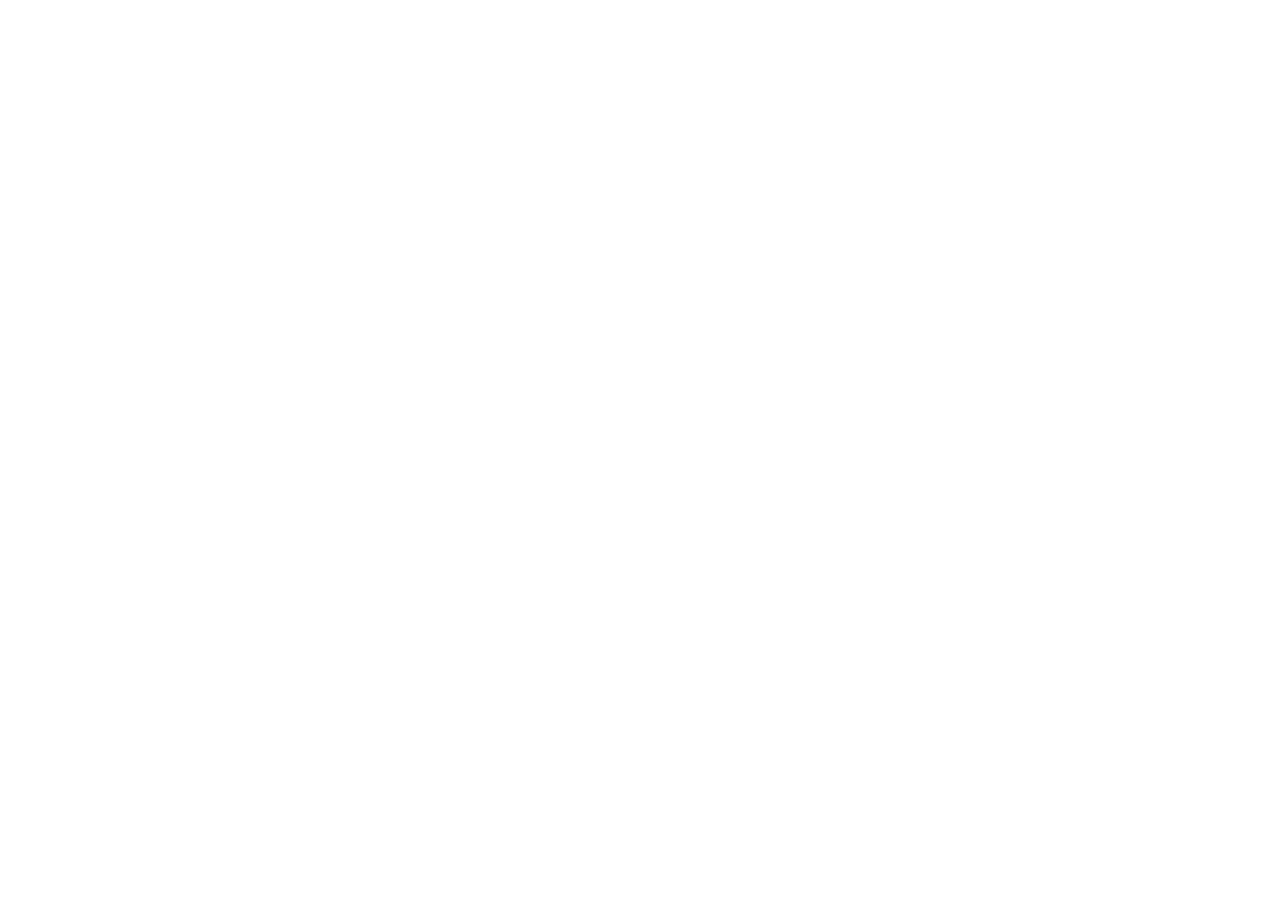
==== watchlist.html @ 38cc304c "Initial Commit with setup" ====
<!DOCTYPE html>
<html lang="en">
  <head>
    <meta charset="UTF-8">
    <meta name="viewport" content="width=device-width, initial-scale=1.0">
    <meta http-equiv="X-UA-Compatible" content="ie=edge">
    <title>HTML 5 Boilerplate</title>
    <link rel="stylesheet" href="style.css">
  </head>
  <body>
	<script src="index.js"></script>
  </body>
</html>
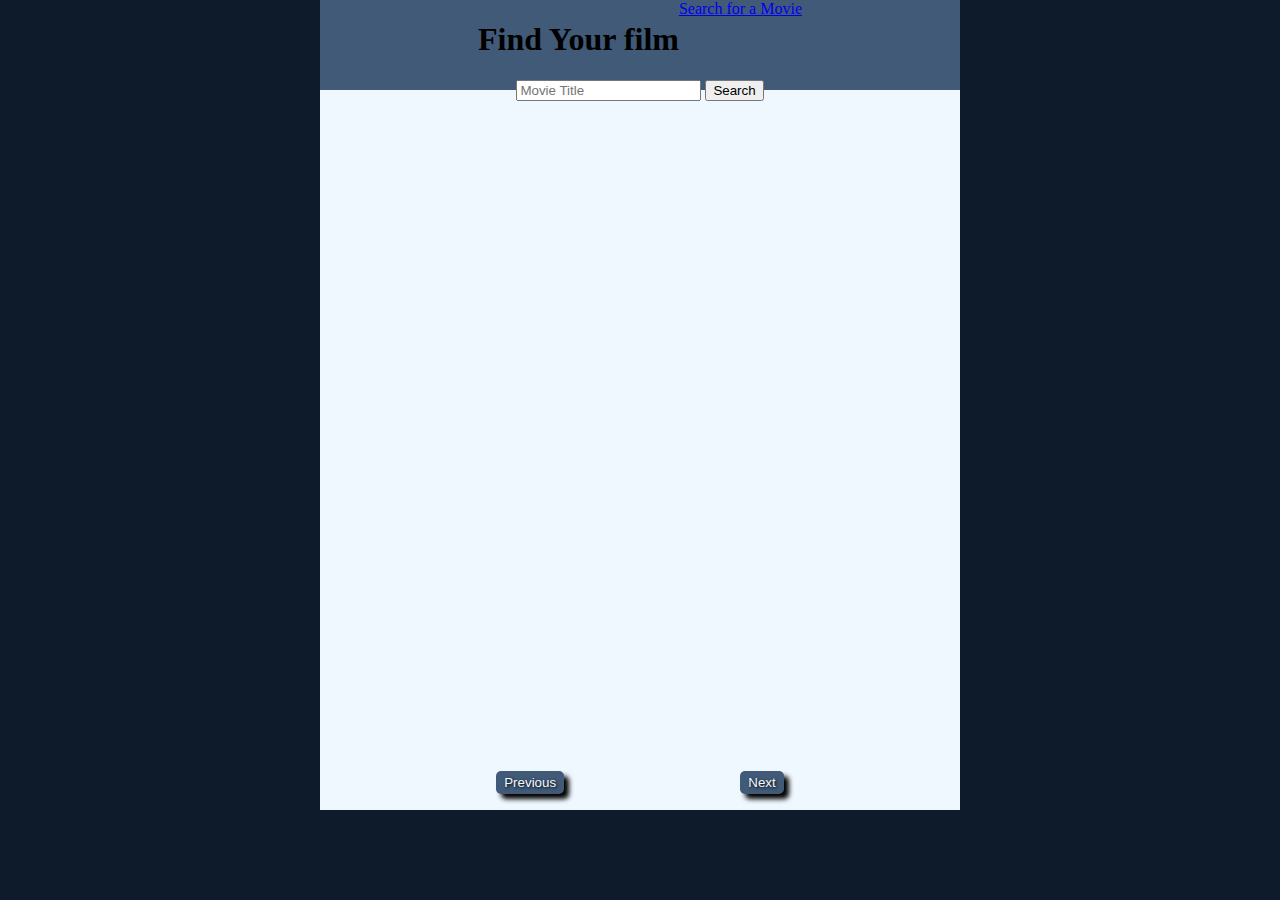
==== commit 87277110: "Add images and icons" ====
--- a/watchlist.html
+++ b/watchlist.html
@@ -6,8 +6,26 @@
     <meta http-equiv="X-UA-Compatible" content="ie=edge">
     <title>HTML 5 Boilerplate</title>
     <link rel="stylesheet" href="style.css">
+
   </head>
   <body>
+    <header class="navigation">
+      <div class="navigation__container">
+        <h1 class="navigation__title">Find Your film</h1>
+        <a href="index.html" class="navigation__link">Search for a Movie</a>
+      </div>
+      <form class="navigation__form" id="movie-form">
+        <input type="text" placeholder="Movie Title" class="navigation__input" id="movie-input-el">
+        <button type="submit" class="navigation__button" id="search__btn--el">Search</button>
+      </form>
+    </header>
+    <main class="movies">
+        <div class="movies__container" id="movie-list"></div>
+        <div  class="movies__navigation">
+          <button class="movies__navigation--button button" id="previous__btn--el">Previous</button>
+          <button class="movies__navigation--button button" id="next__btn--el">Next</button>
+        </div>
+    </main>
 	<script src="index.js"></script>
   </body>
 </html>--- a/style.css
+++ b/style.css
@@ -0,0 +1,95 @@
+body {
+  margin: 0;
+  padding: 0;
+  background: #0d1b2a;
+}
+
+.navigation {
+  width: 50%;
+  height: 10vh;
+  margin: 0 auto;
+  background: #415a77;
+  display: flex;
+  flex-direction: column;
+  justify-content: space-between;
+  align-items: center;
+}
+.navigation__container {
+  display: flex;
+  justify-content: flex-end;
+}
+
+.movies {
+  height: 80vh;
+  width: 50%;
+  margin: 0 auto;
+  background-color: aliceblue;
+  display: flex;
+  flex-direction: column;
+  justify-content: center;
+  align-items: center;
+}
+
+.movies__container {
+  overflow: auto;
+  height: 100%;
+  width: 100%;
+  padding: 1rem 0 0 1rem;
+}
+
+.movies__inner--container {
+  display: flex;
+  justify-content: space-evenly;
+}
+
+.movies__container--header {
+  display: flex;
+  justify-content: space-around;
+}
+
+.movies__container--info {
+  display: flex;
+  flex-direction: column;
+  align-items: start;
+  border-bottom: 1px solid black;
+  margin-bottom: 2rem;
+}
+
+.movies__container--list {
+  display: flex;
+  justify-content: space-between;
+}
+
+.movies__button {
+  border: none;
+  background-color: aliceblue;
+  cursor: pointer;
+}
+.movies__button:hover {
+  text-shadow: 1px 1px #0d1b2a;
+}
+.movies__button:active {
+
+}
+
+.movies__navigation {
+  width: 100%;
+  display: flex;
+  justify-content: space-evenly;
+  margin-bottom: 1rem;
+}
+
+.movies__navigation--button {
+  padding: 0.25rem 0.5rem;
+  background-color: #415a77;
+  border: none;
+  border-radius: 5px;
+  box-shadow: 5px 5px 5px black;
+  color: aliceblue;
+  text-shadow: 1px 1px 3px black;
+}
+
+.button:active {
+  box-shadow: 0 5px #666;
+  transform: translateY(4px);
+}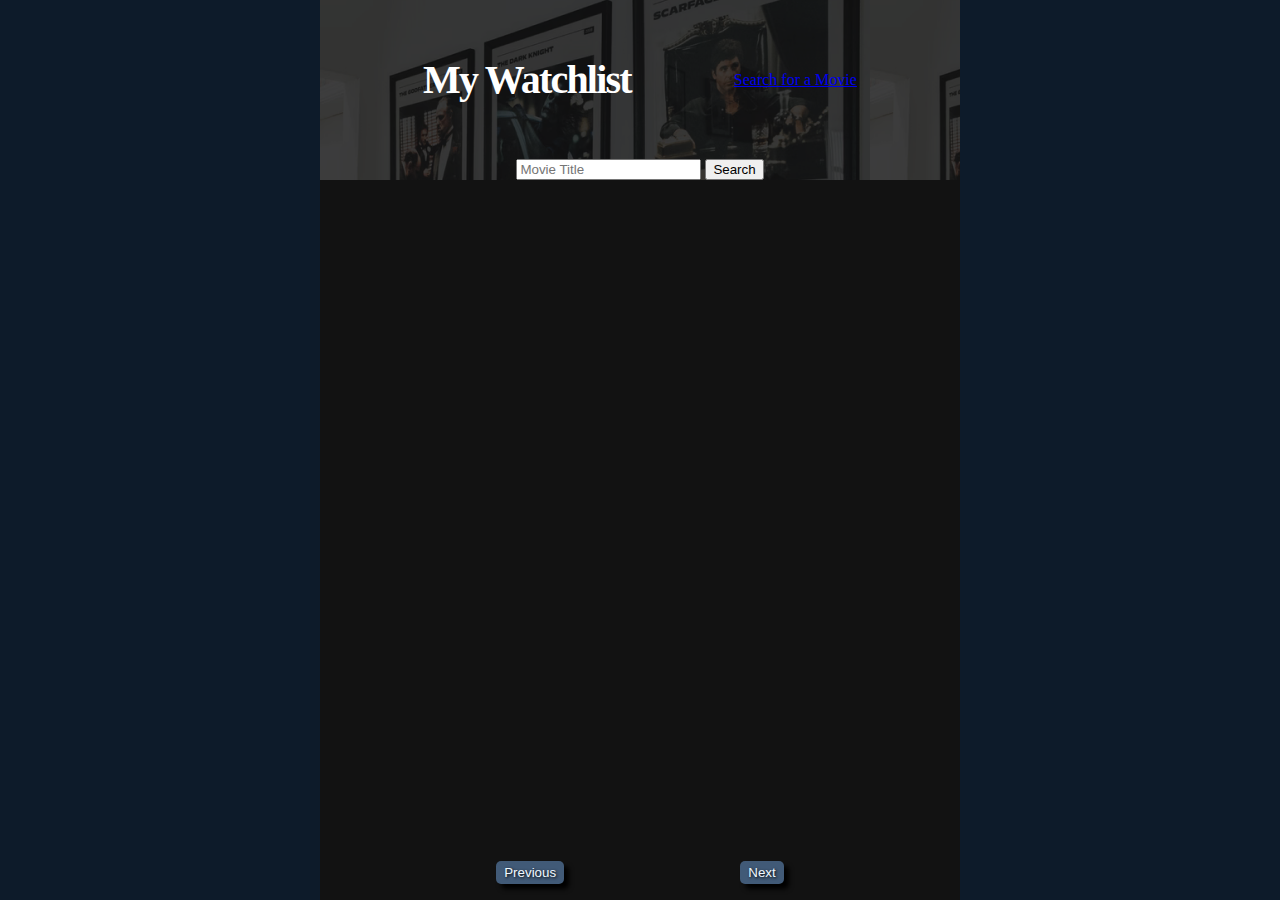
==== commit 7e2f9fb8: "Add css for header and images" ====
--- a/watchlist.html
+++ b/watchlist.html
@@ -11,7 +11,7 @@
   <body>
     <header class="navigation">
       <div class="navigation__container">
-        <h1 class="navigation__title">Find Your film</h1>
+        <h1 class="navigation__title">My Watchlist</h1>
         <a href="index.html" class="navigation__link">Search for a Movie</a>
       </div>
       <form class="navigation__form" id="movie-form">
--- a/style.css
+++ b/style.css
@@ -1,29 +1,64 @@
+html {
+  --main__background-color: #121212;
+  --secoundar__background-color: #0d1b2a;
+  --header-color: #FFFFFF;
+  --main__text-color: #E5E7EB;
+  --secoundary__text-color: #A5A5A5;
+  --button__color: #415a77;
+}
+
 body {
   margin: 0;
   padding: 0;
-  background: #0d1b2a;
+  background: var(--secoundar__background-color);
+  
 }
 
+p {
+  color: var(--secoundary__text-color);
+  margin: 0;
+}
+
+/* --------------NAVIGATION----------------- */
 .navigation {
   width: 50%;
-  height: 10vh;
+  height: 20vh;
   margin: 0 auto;
-  background: #415a77;
+  background-image: url("./icons/background-image.png");
+  background-color: var(--main__background-color);
+  color: var(--header-color);
   display: flex;
   flex-direction: column;
   justify-content: space-between;
   align-items: center;
 }
 .navigation__container {
+  width: 100%;
+  height: 100%;
   display: flex;
-  justify-content: flex-end;
+  justify-content: space-evenly;
+  align-items: center;
+  
 }
 
+.navigation__title{
+  color: var(--header-color);
+  font-size: 2.5em;
+  letter-spacing: -0.045em;
+}
+
+.navigation__link:visited  {
+  color: var(--header-color)
+}
+
+
+/* ----------------MOVIE LIST------------------ */
 .movies {
   height: 80vh;
   width: 50%;
   margin: 0 auto;
-  background-color: aliceblue;
+  background-color: var(--main__background-color);
+  color: var(--main__text-color);
   display: flex;
   flex-direction: column;
   justify-content: center;
@@ -35,6 +70,10 @@
   height: 100%;
   width: 100%;
   padding: 1rem 0 0 1rem;
+  display: flex;
+  flex-direction: column;
+  justify-content: center;
+  align-items: center;
 }
 
 .movies__inner--container {
@@ -72,6 +111,8 @@
 
 }
 
+
+/* --------------------PAGE NAVIGATION---------------------- */
 .movies__navigation {
   width: 100%;
   display: flex;
@@ -90,6 +131,6 @@
 }
 
 .button:active {
-  box-shadow: 0 5px #666;
+  box-shadow: 1px 1px 5px var(--secoundar__background-color);
   transform: translateY(4px);
 }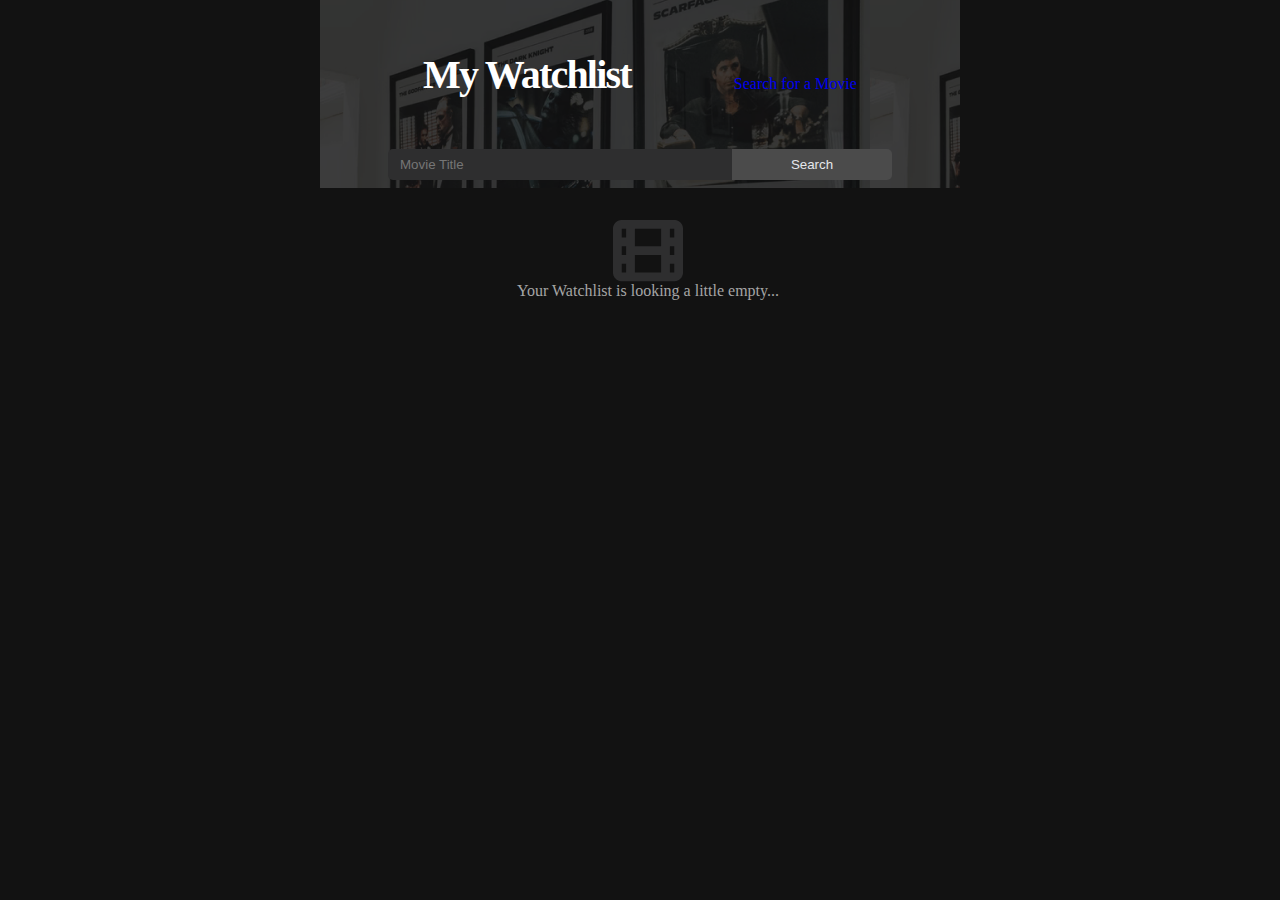
==== commit dd56444e: "add additional css for movies list" ====
--- a/watchlist.html
+++ b/watchlist.html
@@ -20,10 +20,10 @@
       </form>
     </header>
     <main class="movies">
-        <div class="movies__container" id="movie-list"></div>
-        <div  class="movies__navigation">
-          <button class="movies__navigation--button button" id="previous__btn--el">Previous</button>
-          <button class="movies__navigation--button button" id="next__btn--el">Next</button>
+        <div class="movies__container" id="movie-list">
+          <image src="./icons/Movie-Icon.png" alt="image of movie reel" id="movies__container--image">
+          </image>
+          <p>Your Watchlist is looking a little empty...</p>
         </div>
     </main>
 	<script src="index.js"></script>
--- a/style.css
+++ b/style.css
@@ -5,12 +5,14 @@
   --main__text-color: #E5E7EB;
   --secoundary__text-color: #A5A5A5;
   --button__color: #415a77;
+  --input__color: #2E2E2F;
+  --main__button--color: #4B4B4B;
 }
 
 body {
   margin: 0;
   padding: 0;
-  background: var(--secoundar__background-color);
+  background-color: var(--main__background-color);
   
 }
 
@@ -19,11 +21,20 @@
   margin: 0;
 }
 
+input:-webkit-autofill,
+input:-webkit-autofill:hover,
+input:-webkit-autofill:focus,
+input:-webkit-autofill:active{
+  -webkit-box-shadow: 0 0 0 30px var(--input__color) inset !important;
+  -webkit-text-fill-color: var(--main__text-color);
+}
+
 /* --------------NAVIGATION----------------- */
 .navigation {
   width: 50%;
   height: 20vh;
   margin: 0 auto;
+  padding-bottom: 0.5rem;
   background-image: url("./icons/background-image.png");
   background-color: var(--main__background-color);
   color: var(--header-color);
@@ -38,7 +49,6 @@
   display: flex;
   justify-content: space-evenly;
   align-items: center;
-  
 }
 
 .navigation__title{
@@ -47,38 +57,76 @@
   letter-spacing: -0.045em;
 }
 
-.navigation__link:visited  {
-  color: var(--header-color)
+.navigation__link {
+  margin-top: 1.2rem;
+  text-decoration: none;
 }
 
+.navigation__link:visited  {
+  color: var(--header-color);
+  text-decoration: none;
+}
+
+.navigation__form {
+  display: flex;
+  justify-content: center;
+  width: 100%;
+}
+
+.navigation__input {
+  padding: 0.5rem 0.75rem;
+  width: 50%;
+  background-color: var(--input__color);
+  border: none;
+  border-radius: 5px 0px 0px 5px;
+  color: var(--main__text-color)
+}
+
+.navigation__button {
+ width: 25%;
+  background-color: var(--main__button--color);
+  color: var(--main__text-color);
+  border: none;
+  border-radius: 0px 5px 5px 0px;
+}
 
 /* ----------------MOVIE LIST------------------ */
 .movies {
-  height: 80vh;
   width: 50%;
   margin: 0 auto;
+  padding-top: 1rem;
   background-color: var(--main__background-color);
   color: var(--main__text-color);
   display: flex;
   flex-direction: column;
   justify-content: center;
   align-items: center;
+  box-sizing: border-box;
 }
 
 .movies__container {
   overflow: auto;
   height: 100%;
-  width: 100%;
+  width: 75%;
   padding: 1rem 0 0 1rem;
   display: flex;
   flex-direction: column;
   justify-content: center;
   align-items: center;
+  margin-bottom: 5rem;
 }
 
 .movies__inner--container {
   display: flex;
-  justify-content: space-evenly;
+  width: 100%;
+  border-bottom: 1px solid var(--main__text-color);
+  padding: 0.5rem;
+  margin-top: 0.5rem;
+}
+
+.movies__inner--image {
+  width: 125px;
+  height: 175px;
 }
 
 .movies__container--header {
@@ -92,6 +140,7 @@
   align-items: start;
   border-bottom: 1px solid black;
   margin-bottom: 2rem;
+
 }
 
 .movies__container--list {
@@ -99,10 +148,17 @@
   justify-content: space-between;
 }
 
+.movies__plot {
+  white-space: nowrap;
+  text-overflow: ellipsis;
+  overflow: hidden;
+}
+
 .movies__button {
   border: none;
-  background-color: aliceblue;
   cursor: pointer;
+  background-color: var(--main__background-color);
+  color: var(--main__text-color);
 }
 .movies__button:hover {
   text-shadow: 1px 1px #0d1b2a;
@@ -115,18 +171,21 @@
 /* --------------------PAGE NAVIGATION---------------------- */
 .movies__navigation {
   width: 100%;
+  position: fixed;
+  bottom: 10px;
+  right: 10px;
   display: flex;
   justify-content: space-evenly;
-  margin-bottom: 1rem;
+  margin: 1rem auto;
 }
 
 .movies__navigation--button {
   padding: 0.25rem 0.5rem;
-  background-color: #415a77;
+  background-color: var(--main__button--color);
   border: none;
   border-radius: 5px;
   box-shadow: 5px 5px 5px black;
-  color: aliceblue;
+  color: var(--main__text-color);
   text-shadow: 1px 1px 3px black;
 }
 
